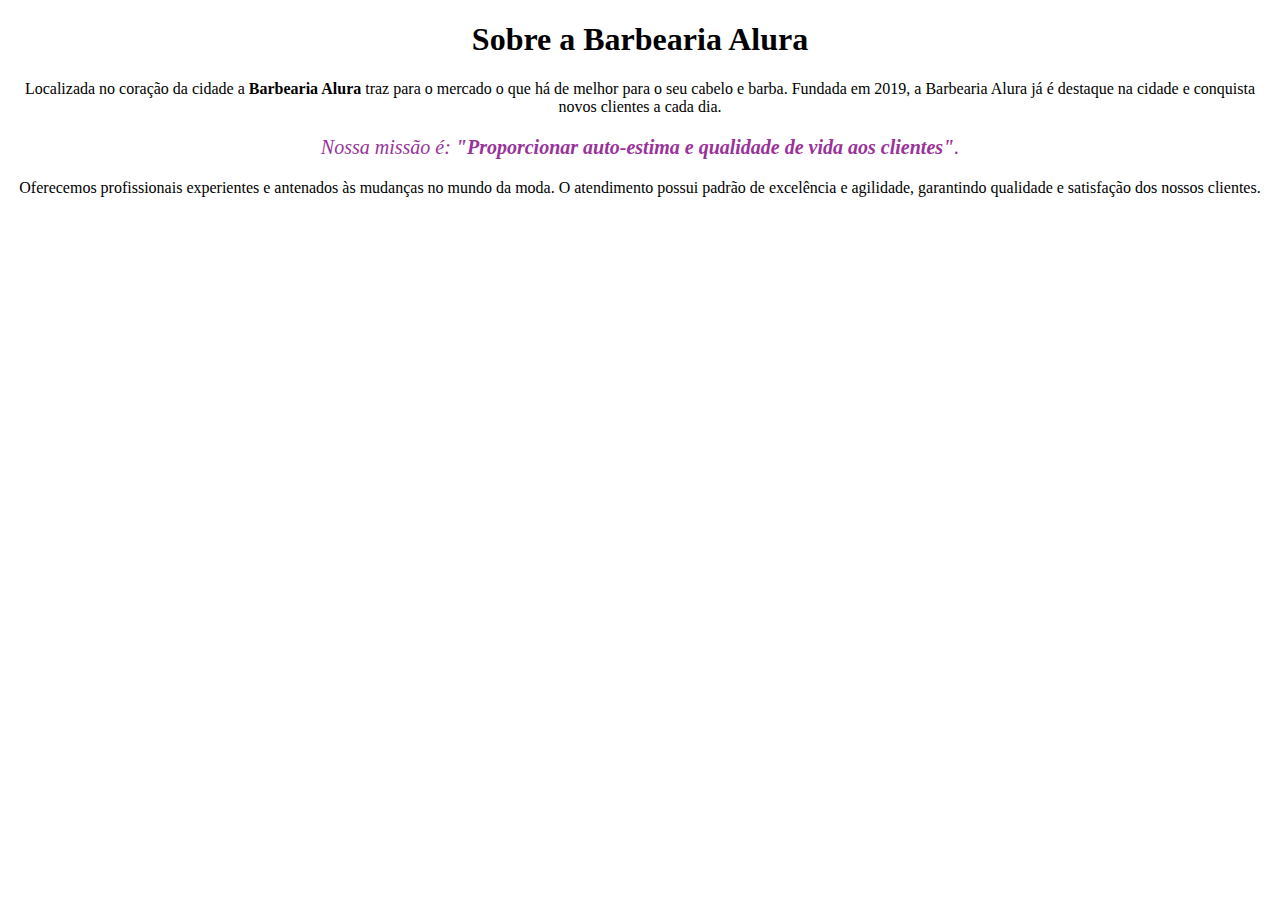
==== index.html @ 293ca4b6 "Add files via upload" ====
<!DOCTYPE html>
<html lang="pt-br">
    <head>
        <meta charset="UTF-8">
        <title>Barbearia Alura</title>
        <link rel="stylesheet" type="text/css" href="estilo.css">
            

    </head>
    <body>
        <h1 style="text-align: center">Sobre a Barbearia Alura</h1>

        <p>Localizada no coração da cidade a <strong>Barbearia Alura</strong> traz para o mercado o que há de melhor para o seu cabelo e barba. 
        Fundada em 2019, a Barbearia Alura já é destaque na cidade e conquista novos clientes a cada dia.</p>

        <p style="font-size: 20px; color: #939;"><em>Nossa missão é: <strong>"Proporcionar auto-estima e qualidade de vida aos clientes"</strong>.</em></p>

        <p>Oferecemos profissionais experientes e antenados às mudanças no mundo da moda. 
        O atendimento possui padrão de excelência e agilidade, garantindo qualidade e satisfação dos nossos clientes.</p>
    </body>
</html>
---- estilo.css ----
body{
	background-color: ;
}
p{
	text-align: center;
}
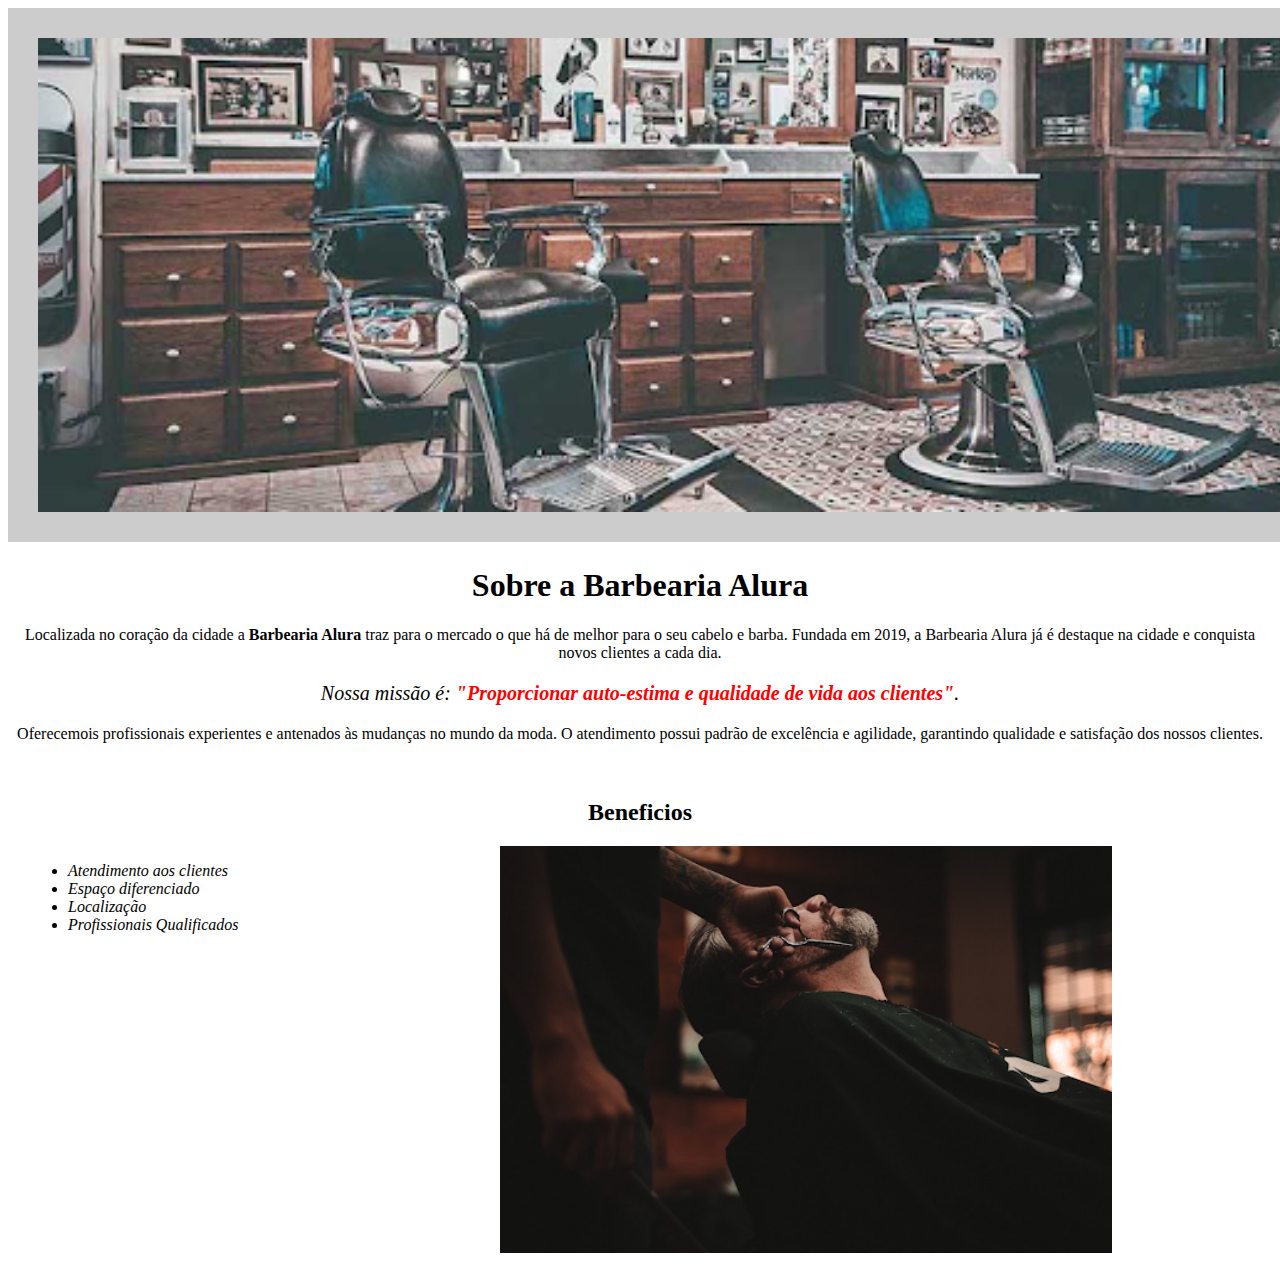
==== commit beee6b79: "Add files via upload" ====
--- a/index.html
+++ b/index.html
@@ -1,21 +1,35 @@
 <!DOCTYPE html>
-<html lang="pt-br">
-    <head>
-        <meta charset="UTF-8">
-        <title>Barbearia Alura</title>
-        <link rel="stylesheet" type="text/css" href="estilo.css">
-            
+<html lang="pt-br" dir="ltr">
+  <head>
+    <meta charset="utf-8">
+    <meta http-equiv="X-UA-Compatible" content="IE=edge">
+    <meta name="viewport" content="width=device-width, initial-scale=1.0">
+    <title>Barberia Alura</title>
+    <link rel="stylesheet" type="text/css" href="estilo.css"
+  </head>
+  <body>
+    <img id="banner" src="banner.png"
+    <div class="principal">
+   <h1>Sobre a Barbearia Alura</h1>
+<p>Localizada no coração da cidade a <strong>Barbearia Alura</strong> traz para o mercado o que há de melhor para o seu cabelo 
+    e barba. Fundada em 2019, a Barbearia Alura já é destaque na cidade e conquista novos clientes a cada dia.</p>
 
-    </head>
-    <body>
-        <h1 style="text-align: center">Sobre a Barbearia Alura</h1>
+<p id="missao"><em> Nossa missão é:<strong> "Proporcionar auto-estima e
+   qualidade de vida aos clientes"</strong>.</em></p>
 
-        <p>Localizada no coração da cidade a <strong>Barbearia Alura</strong> traz para o mercado o que há de melhor para o seu cabelo e barba. 
-        Fundada em 2019, a Barbearia Alura já é destaque na cidade e conquista novos clientes a cada dia.</p>
 
-        <p style="font-size: 20px; color: #939;"><em>Nossa missão é: <strong>"Proporcionar auto-estima e qualidade de vida aos clientes"</strong>.</em></p>
-
-        <p>Oferecemos profissionais experientes e antenados às mudanças no mundo da moda. 
-        O atendimento possui padrão de excelência e agilidade, garantindo qualidade e satisfação dos nossos clientes.</p>
-    </body>
+<p>Oferecemois profissionais experientes e antenados às mudanças no mundo
+ da moda. O atendimento possui padrão de excelência e agilidade, garantindo qualidade e satisfação dos nossos clientes.</p>
+</div> 
+<div class="beneficios">
+  <h2>Beneficios</h2>
+  <ul>
+<li class="itens">Atendimento aos clientes</li>
+<li class="itens">Espaço diferenciado</li>
+<li class="itens">Localização</li>
+<li class="itens">Profissionais Qualificados</li>
+  </ul>
+<img src="beneficios.png" class="imagembeneficios"
+</div>
+</body>
 </html>--- a/estilo.css
+++ b/estilo.css
@@ -1,6 +1,46 @@
 body{
-	background-color: ;
+   
 }
-p{
-	text-align: center;
+#banner{
+    width: 100%;
+}
+.principal{
+    background: #cccccc;
+    padding: 30px;
+}
+h1{
+    text-align: center;
+}
+P{
+    text-align: center;
+}
+
+#missao{
+  font-size: 20px;
+
+}
+
+em strong{
+    color: red;
+}
+.itens{
+    font-style: italic;
+}
+.beneficios{
+    background: #fffffff;
+    padding: 20px;
+
+}
+h2{
+    text-align: center;
+}
+
+ul{
+    display: inline-block;
+    vertical-align: top;
+    width: 20%;
+    margin-right: 15%;
+}
+.imagembeneficios{
+    width: 50%;
 }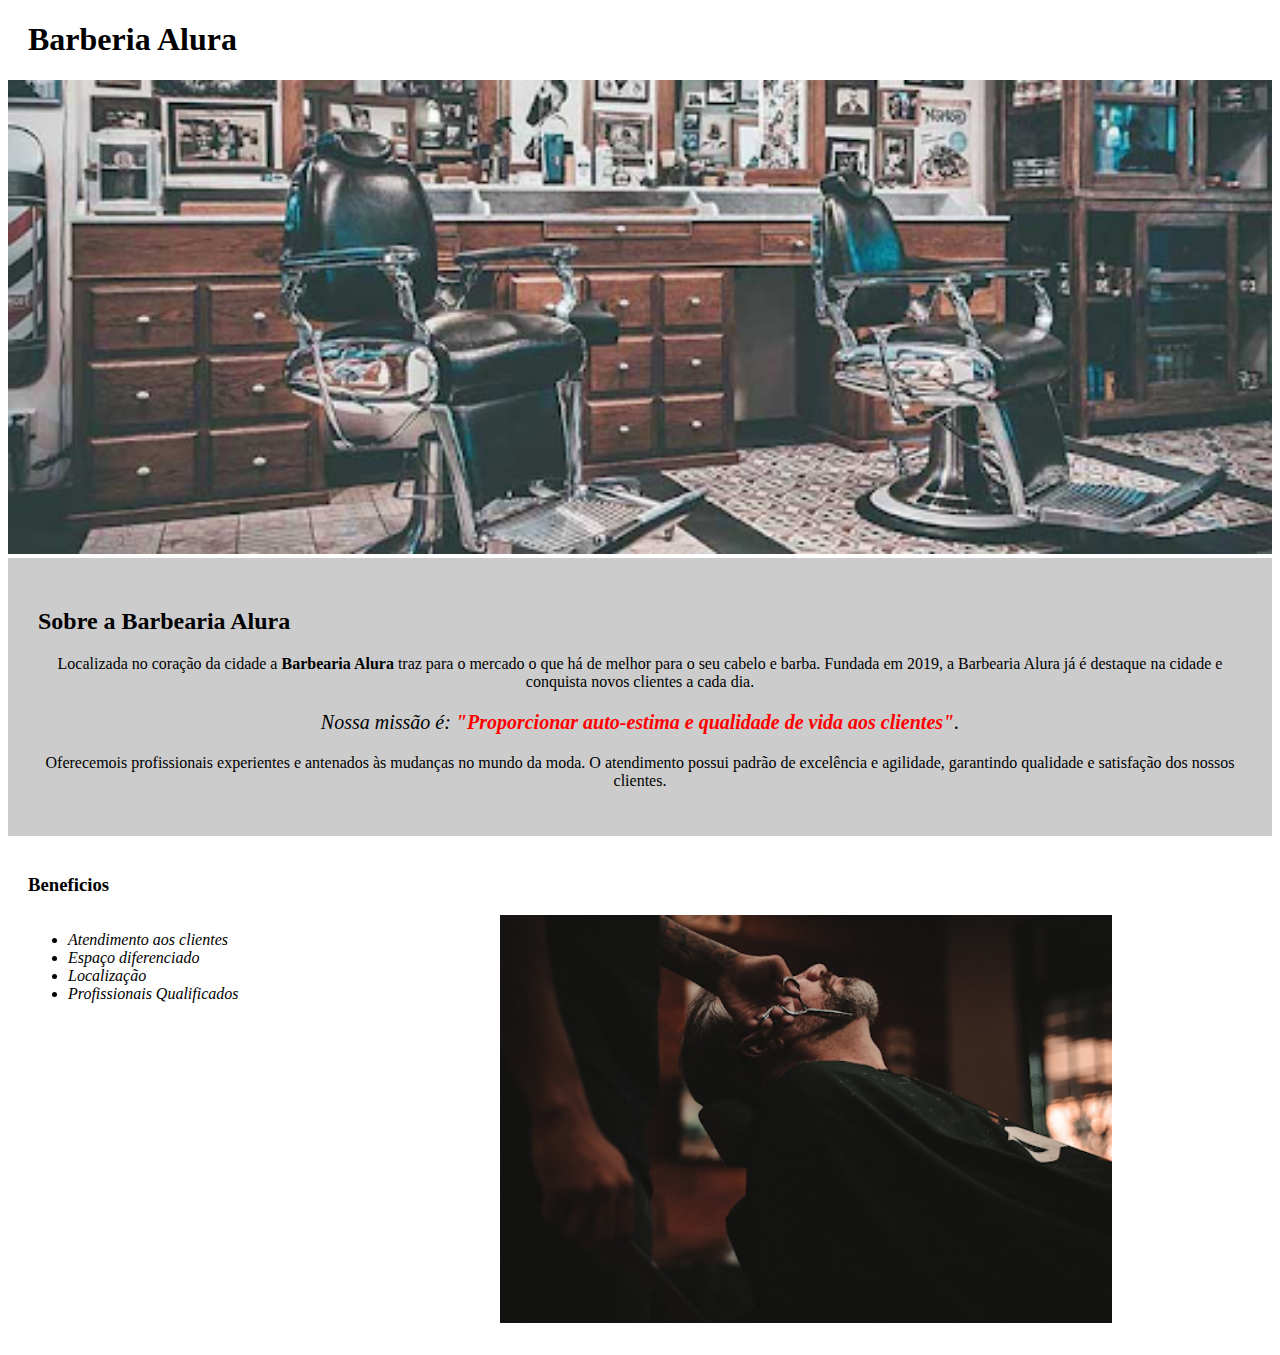
==== commit 4800c66b: "Add files via upload" ====
--- a/index.html
+++ b/index.html
@@ -5,12 +5,15 @@
     <meta http-equiv="X-UA-Compatible" content="IE=edge">
     <meta name="viewport" content="width=device-width, initial-scale=1.0">
     <title>Barberia Alura</title>
-    <link rel="stylesheet" type="text/css" href="estilo.css"
+    <link rel="stylesheet" type="text/css" href="estilo.css">
   </head>
   <body>
-    <img id="banner" src="banner.png"
+      <header>
+      <h1 class="titulo-principal"> Barberia Alura</h1>
+      <header>
+    <img id="banner" src="banner.png">
     <div class="principal">
-   <h1>Sobre a Barbearia Alura</h1>
+   <h2 class="titulo-centralizo">Sobre a Barbearia Alura</h2>
 <p>Localizada no coração da cidade a <strong>Barbearia Alura</strong> traz para o mercado o que há de melhor para o seu cabelo 
     e barba. Fundada em 2019, a Barbearia Alura já é destaque na cidade e conquista novos clientes a cada dia.</p>
 
@@ -22,14 +25,14 @@
  da moda. O atendimento possui padrão de excelência e agilidade, garantindo qualidade e satisfação dos nossos clientes.</p>
 </div> 
 <div class="beneficios">
-  <h2>Beneficios</h2>
+  <h3 class="titulo-centralizo">Beneficios</h3>
   <ul>
 <li class="itens">Atendimento aos clientes</li>
 <li class="itens">Espaço diferenciado</li>
 <li class="itens">Localização</li>
 <li class="itens">Profissionais Qualificados</li>
   </ul>
-<img src="beneficios.png" class="imagembeneficios"
+<img src="beneficios.png" class="imagembeneficios">
 </div>
 </body>
 </html>--- a/estilo.css
+++ b/estilo.css
@@ -8,9 +8,11 @@
     background: #cccccc;
     padding: 30px;
 }
-h1{
-    text-align: center;
+
+.titulo-principal{
+    padding-left: 20px;
 }
+
 P{
     text-align: center;
 }
@@ -31,7 +33,7 @@
     padding: 20px;
 
 }
-h2{
+{
     text-align: center;
 }
 
